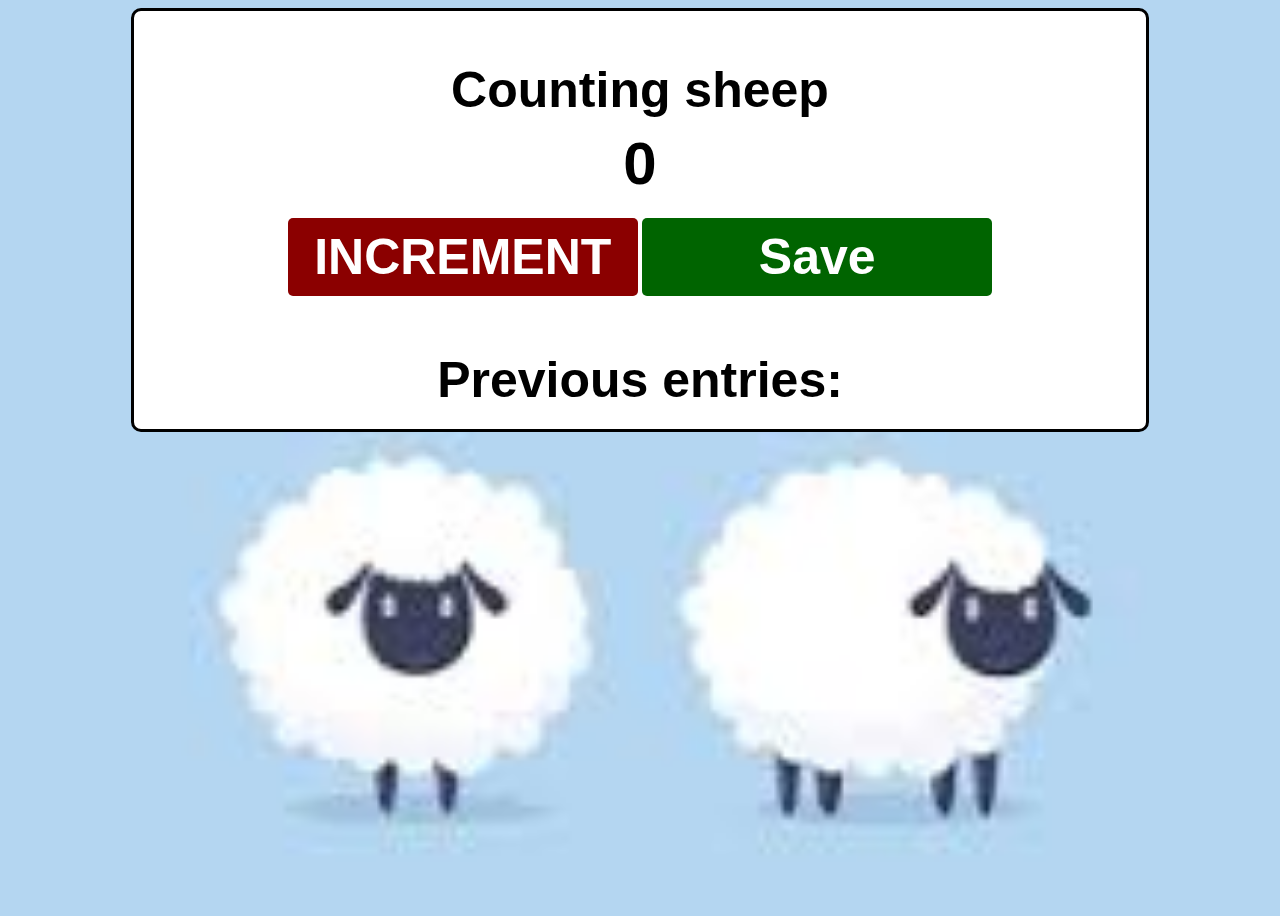
==== 01_sheep_counter_app/index.html @ 0b91ea4d "Added sheep counter files via upload" ====
<html>
    <head>
            <link rel="stylesheet" href="index.css">

    </head>

    <body>
        <div class="container">       
        
        <h1> Counting sheep</h1>
        <h2 id="count-el">0</h2>

        <button id="increment-btn" onclick="increment()">INCREMENT</button>

        <button id="save-btn" onclick="save()">Save</button>

        <h3 id ="save-el">Previous entries: </h3>
        </div>

        <script src="index.js"></script>

       

    </body>
    

</html>
---- 01_sheep_counter_app/index.css ----
body {
    background-image: url("sheep.jpg");
    background-size: cover;
    font-family:  'Open Sans', 'Helvetica Neue', sans-serif;
    font-weight: bold;
    text-align: center;
    height: 100vh;
    /* width: 100vw; */
}

.container {
    background: white;
    max-width: 80%;
    margin: auto;
    border: 3px solid black;
    border-radius: 10px;
}

h1 {
    font-size: 50px;
    margin-top: 50px;
    margin-bottom: 10px;
}

h2 {
    font-size: 60px;
    margin-top: 10px;
    margin-bottom: 20px;
}


h3 {
    font-size: 50px;
    margin-top: 50px;
    margin-bottom: 20px;
}


button {
    border: none;
    padding-top: 10px;
    padding-bottom: 10px;
    color: white;
    font-weight: bold;
    width: 350px;
    margin-bottom: 5px;
    border-radius: 5px;
}

#increment-btn {
    background: darkred;
    font-size: 50px;
}

#save-btn {
    background: darkgreen;
    font-size: 50px;
}

#increment-btn:hover{
    border-bottom: 5px solid aqua;
    }

#save-btn:hover{
        border-bottom: 5px solid darkred;
    }
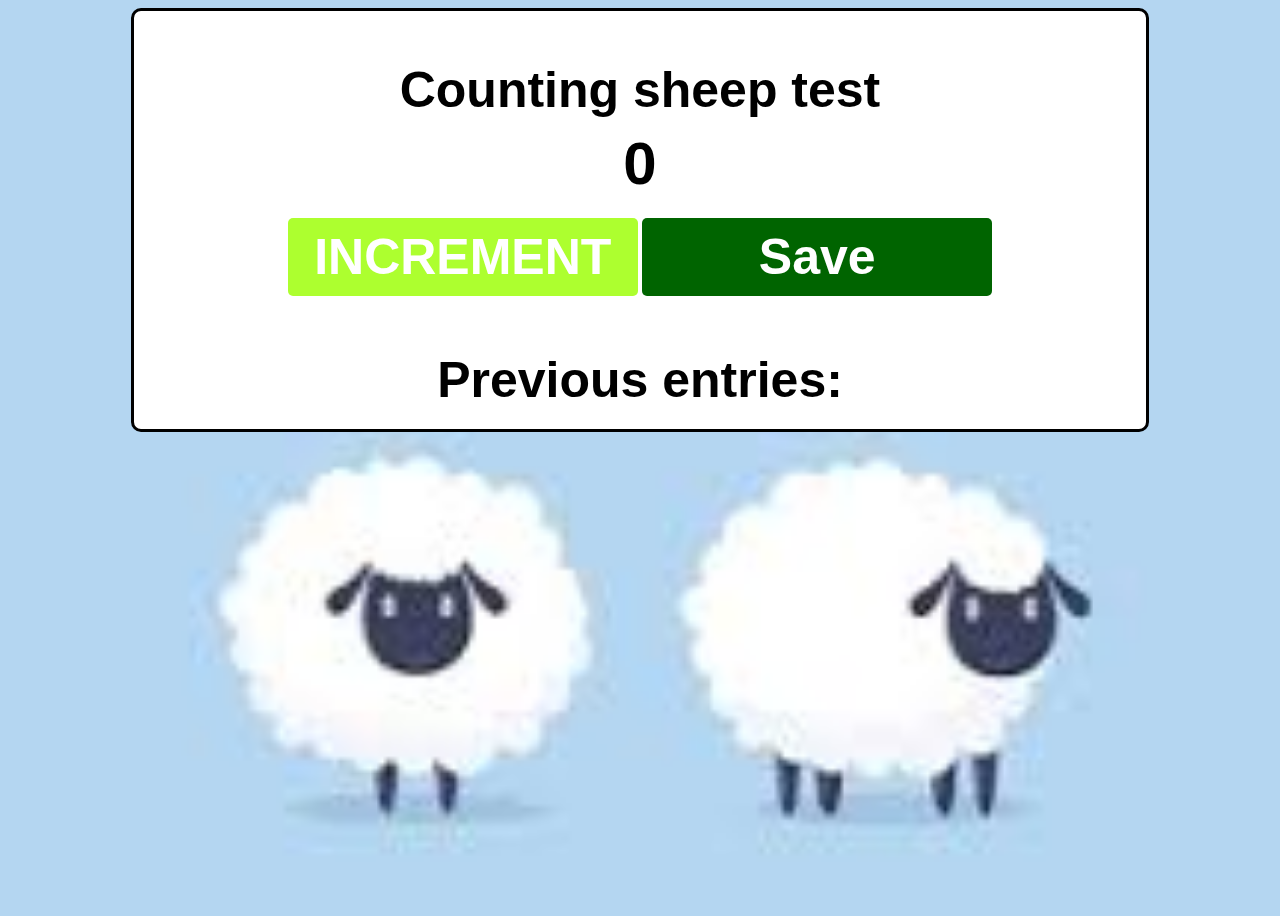
==== commit 5c2701a7: "task-<i2>:<type>: <test>" ====
--- a/01_sheep_counter_app/index.html
+++ b/01_sheep_counter_app/index.html
@@ -7,7 +7,7 @@
     <body>
         <div class="container">       
         
-        <h1> Counting sheep</h1>
+        <h1> Counting sheep test</h1>
         <h2 id="count-el">0</h2>
 
         <button id="increment-btn" onclick="increment()">INCREMENT</button>
--- a/01_sheep_counter_app/index.css
+++ b/01_sheep_counter_app/index.css
@@ -48,7 +48,7 @@
 }
 
 #increment-btn {
-    background: darkred;
+    background: greenyellow;
     font-size: 50px;
 }
 
